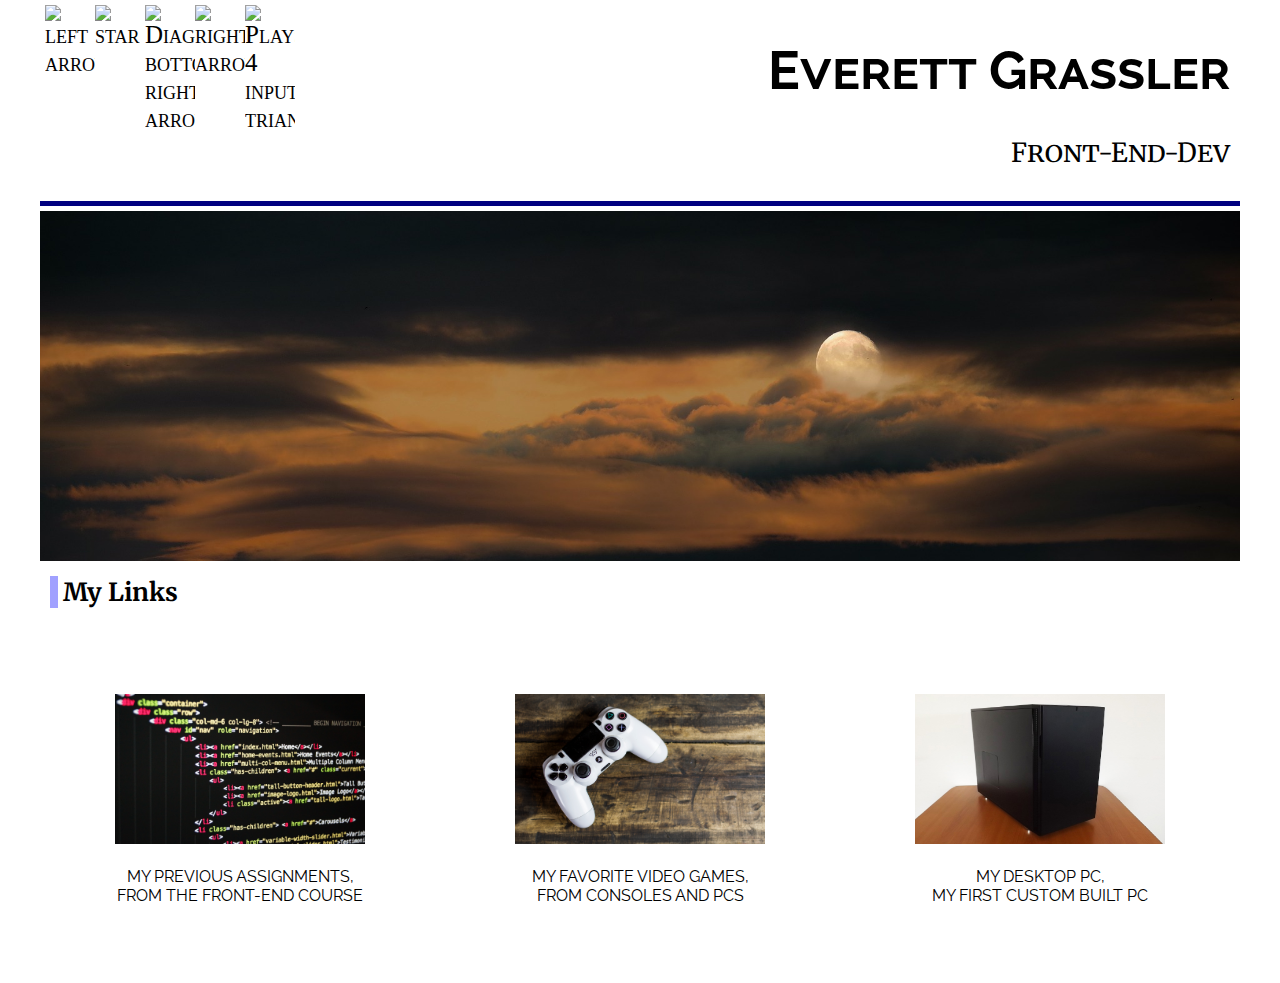
==== index.html @ d07e3a2d "Initial commit to post on GitHub" ====
<!-- 

    Go To Line 30 for HTML

        Requirements:
    The page at minimum includes all of the following:

d    at least 4 images

d    title text (h1, h2, etc.)

d    regular (paragraph) text

d    a logo.

d    Page utilizes a grid-based layout with styles making use of the flexbox

d    All content is responsive and displays on all display sizes. This includes: Desktop, Mobile, Tablet

d    The assignment completely separates structure (HTML) from design/style (CSS).

d    There are no style attributes present in the body of the HTML document.

d    There are no <style> elements in the document.
    
d    Your project looks similar to the provided mock-up, with your own personal customization's.

-->

<!DOCTYPE html>
<html lang="en">
    <head>
        <meta charset="UTF-8">
        <meta name="viewport" content="width=device-width, initial-scale=1.0">
        <link rel="stylesheet" href="stylesheet/style.css">
        <!--Link For 2 Fonts-->
        <link href="https://fonts.googleapis.com/css?family=Merriweather|Raleway" rel="stylesheet">
        <title>Portfolio</title>
    </head>
    <body>
        <div class="whole-con">

                <!--Top Header Bar-->
            <header class="header">
                <div class="name-title">
                    <h1>Everett Grassler</h1>
                    <p>Front-End-Dev</p>
                </div>
                <!--Icons Top Left-->
                <div class="move-string">
                    <img class="move-arrow" src="https://mspkvp.github.io/tk7movespretty/assets/arrow/f.svg" alt="left arrow">
                    <img class="move-arrow" src="https://mspkvp.github.io/tk7movespretty/assets/arrow/n.svg" alt="star">
                    <img class="move-arrow" src="https://mspkvp.github.io/tk7movespretty/assets/arrow/d.svg" alt="Diagonal bottom right arrow">
                    <img class="move-arrow" src="https://mspkvp.github.io/tk7movespretty/assets/arrow/df.svg" alt="right arrow">
                    <img class="move-button" src="https://mspkvp.github.io/tk7movespretty/assets/button/PS4/2.svg" alt="Playstaion 4 input triangle">
                </div>
            </header>

            <!--Hero Image/Banner Image-->
            <div class="hero">
                <img src="images/hero.jpg" alt="Clouds and The Moon">
            </div>

            <h3>My Links</h3>
            
            <!--Container for thumbnails-->
            <div class="img-con">
                <!--3 Thmubnails with working links-->
                <div class="thumbnail">
                    <a href="link/my-previous-assignments/link-page.html" target="_blank">
                        <img src="images/HTML-image.jpg" alt="HTML on screen">
                        <p>
                            My Previous Assignments, <br>
                            from the Front-End Course
                        </p>
                    </a>
                </div>
                <div class="thumbnail">
                    <a href="link/my-fav-games/index.html" target="_blank">
                        <img src="images/video-games.jpg" alt="Ps4 Controller">
                        <p>
                            My Favorite Video Games, <br>
                            from consoles and PCs
                        </p>
                    </a>
                </div>
                <div class="thumbnail">
                    <!--Link to external site-->
                    <a href="https://ca.pcpartpicker.com/list/8KP49J" target="_blank">
                        <img src="images/PC-case.jpg" alt="My PC">
                        <p>
                            My Desktop PC, <br>
                            My first Custom Built PC
                        </p>
                    </a>
                </div>
            </div>
            <!-- <footer>
                <span>Page Subject To Change</span>
            </footer> -->
        </div>
    </body>
</html>
---- stylesheet/style.css ----
/*
    Fonts

font-family: 'Raleway', sans-serif;

font-family: 'Merriweather', serif;

*/

    /*Resets CSS and Gives Global Font*/
html, body {
    margin: 0;
    padding: 0;
    font-size: 25px;
}

    /*Centers Main Container*/
.whole-con {
    width: 100%;
    max-width: 1200px;
    margin: auto;
}

    /*Header with name plus EWGF with space between*/
header.header  {
    display: flex;
    flex-flow: row nowrap;
    justify-content: space-between;
    padding: 5px;
    margin-bottom: 5px;
    font-variant: small-caps;
    border-bottom: navy 5px solid;
}
    /*puts name after EWGF*/
header.header .name-title {
    order: 1;
}
    /*aligns the title undertext to the right*/
header.header .name-title p {
    font-size: 75%;
    text-align: right;
    font-family: 'Merriweather', serif;
}
    /*aligns the header title to the right*/
h1 {
    text-align: right;
    font-size: 100%;
    font-family: 'Raleway', sans-serif;
}

    /*puts EWGF into a row*/
header.header div.move-string {
    display: flex;
    flex-direction: row;
    height: 150px;
}

        /* EWGF */
header.header div.move-string img {
    width: 30px;
    height: 100%;
}

    /*Hero Container Spans 100% Of The Viewport*/
div.hero {
    width: 100%;
}

    /*Hero Img spans 100% Of The Hero Container*/
div.hero img {
    width: 100%;
}

    /*Thumbnail Container*/
.img-con {
    display: flex;
    flex-direction: column;
    align-items: center;
    justify-content: space-evenly;
    height: 650px;
}

    /*Thumbnail Size*/
div.img-con img {
    width: 250px;
    height: 150px;
}

    /*Removes underline from link*/
div.img-con div.thumbnail a {
    text-decoration: none;
    color: black;
}

    /*Text Below Thumbnail*/
div.img-con div.thumbnail p {
    font-size: 60%;
    text-align: center;
    text-transform: uppercase;
    font-family: 'Raleway', sans-serif;
}

    /*My Links header*/
h3 {
    margin-top: 15px;
    padding-left: 5px;
    font-size: 75%;
    text-align: center;
    font-family: 'Merriweather', serif;
}

/* footer {
    width: 95%;
    max-width: 1200px;
    margin: auto;
    padding: 5px;
    background-color: #8181889e;
    font-family: 'Merriweather', serif;
    color: #939399;
    font-size: small;
} */

        /*Breakpoints*/

@media screen and (min-width: 768px) {
    header.header .name-title {
        font-size: 140%;
        padding-right: 5px;
    }

        /*Moves "My Links" to the left with styles*/
    h3 {
        text-align: left;
        font-size: 100%;
        border-left: #6e6effa6 8px solid;
        margin-left: 10px;
    }

    .img-con {
        flex-direction: row;
        height: 350px;
    }
}

    /*Thumbnail/icon hover when min-width 850px*/
@media screen and (min-width: 850px) {
    div.img-con img:hover {
        width: 300px;
        height: 200px;
        transition-property: all;
        transition-duration: 1.5s;
    }

    header.header 
    div.move-string img:hover {
        width: 50px;
        transition-property: all;
        transition-duration: 1.5s;
    }
}

@media screen and (min-width: 1200px) {
    h1 {
        font-size: 150%;
    }

    h3 {
        font-size: 100%;
    }

    div.img-con div.thumbnail p {
        font-size: 65%;
    }

        /*Fixed height for hero img + overflow*/
    .hero {
        margin: auto;
        height: 350px;
        overflow: hidden;
    }

        /*Switches Thumbnails to Row*/
    .img-con {
        flex-direction: row;
        justify-content: space-around;
    }

        /*Icons 10px bigger*/
    header.header div.move-string img {
        width: 50px;
    }

    header.header 
    div.move-string img:hover {
        width: 60px;
        transition-property: all;
        transition-duration: 1.5s;
    }
}
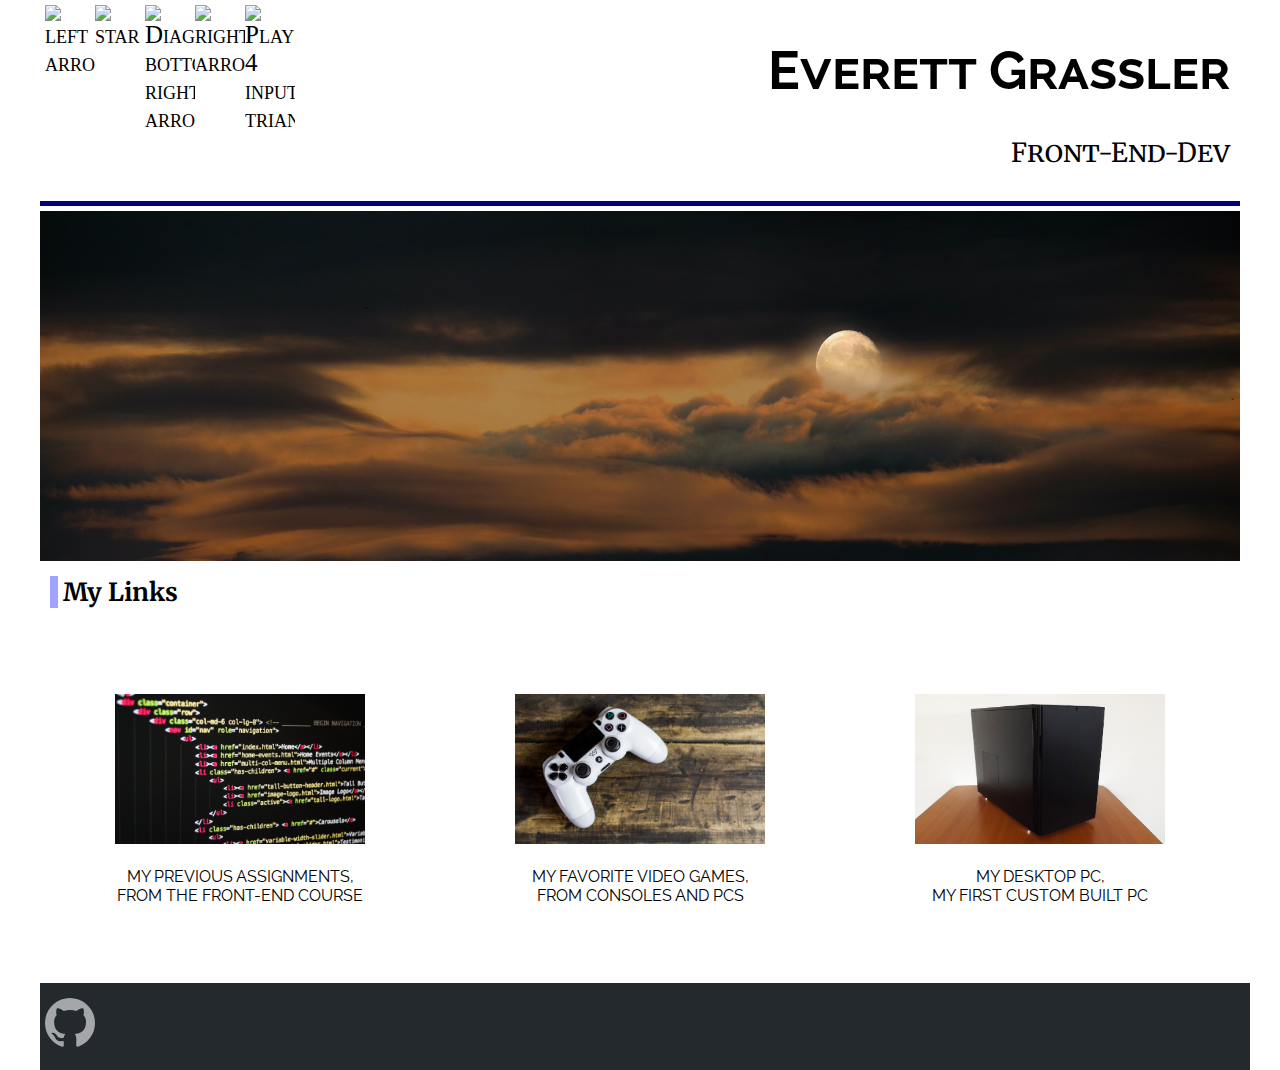
==== commit fd0e0a47: "reformatted html, added footer and only on icon<a>" ====
--- a/index.html
+++ b/index.html
@@ -29,75 +29,85 @@
 
 <!DOCTYPE html>
 <html lang="en">
-    <head>
-        <meta charset="UTF-8">
-        <meta name="viewport" content="width=device-width, initial-scale=1.0">
-        <link rel="stylesheet" href="stylesheet/style.css">
-        <!--Link For 2 Fonts-->
-        <link href="https://fonts.googleapis.com/css?family=Merriweather|Raleway" rel="stylesheet">
-        <title>Portfolio</title>
-    </head>
-    <body>
-        <div class="whole-con">
 
-                <!--Top Header Bar-->
-            <header class="header">
-                <div class="name-title">
-                    <h1>Everett Grassler</h1>
-                    <p>Front-End-Dev</p>
-                </div>
-                <!--Icons Top Left-->
-                <div class="move-string">
-                    <img class="move-arrow" src="https://mspkvp.github.io/tk7movespretty/assets/arrow/f.svg" alt="left arrow">
-                    <img class="move-arrow" src="https://mspkvp.github.io/tk7movespretty/assets/arrow/n.svg" alt="star">
-                    <img class="move-arrow" src="https://mspkvp.github.io/tk7movespretty/assets/arrow/d.svg" alt="Diagonal bottom right arrow">
-                    <img class="move-arrow" src="https://mspkvp.github.io/tk7movespretty/assets/arrow/df.svg" alt="right arrow">
-                    <img class="move-button" src="https://mspkvp.github.io/tk7movespretty/assets/button/PS4/2.svg" alt="Playstaion 4 input triangle">
-                </div>
-            </header>
+<head>
+    <meta charset="UTF-8">
+    <meta name="viewport" content="width=device-width, initial-scale=1.0">
+    <link rel="stylesheet" href="stylesheet/style.css">
+    <!--Link For 2 Fonts-->
+    <link href="https://fonts.googleapis.com/css?family=Merriweather|Raleway" rel="stylesheet">
+    <title>Portfolio</title>
+</head>
 
-            <!--Hero Image/Banner Image-->
-            <div class="hero">
-                <img src="images/hero.jpg" alt="Clouds and The Moon">
+<body>
+    <div class="whole-con">
+
+        <!--Top Header Bar-->
+        <header class="header">
+            <div class="name-title">
+                <h1>Everett Grassler</h1>
+                <p>Front-End-Dev</p>
             </div>
+            <!--Icons Top Left-->
+            <div class="move-string">
+                <img class="move-arrow" src="https://mspkvp.github.io/tk7movespretty/assets/arrow/f.svg" alt="left arrow">
+                <img class="move-arrow" src="https://mspkvp.github.io/tk7movespretty/assets/arrow/n.svg" alt="star">
+                <img class="move-arrow" src="https://mspkvp.github.io/tk7movespretty/assets/arrow/d.svg" alt="Diagonal bottom right arrow">
+                <img class="move-arrow" src="https://mspkvp.github.io/tk7movespretty/assets/arrow/df.svg" alt="right arrow">
+                <img class="move-button" src="https://mspkvp.github.io/tk7movespretty/assets/button/PS4/2.svg" alt="Playstaion 4 input triangle">
+            </div>
+        </header>
 
-            <h3>My Links</h3>
-            
-            <!--Container for thumbnails-->
-            <div class="img-con">
-                <!--3 Thmubnails with working links-->
-                <div class="thumbnail">
-                    <a href="link/my-previous-assignments/link-page.html" target="_blank">
-                        <img src="images/HTML-image.jpg" alt="HTML on screen">
-                        <p>
-                            My Previous Assignments, <br>
-                            from the Front-End Course
-                        </p>
-                    </a>
-                </div>
-                <div class="thumbnail">
-                    <a href="link/my-fav-games/index.html" target="_blank">
-                        <img src="images/video-games.jpg" alt="Ps4 Controller">
-                        <p>
-                            My Favorite Video Games, <br>
-                            from consoles and PCs
-                        </p>
-                    </a>
-                </div>
-                <div class="thumbnail">
-                    <!--Link to external site-->
-                    <a href="https://ca.pcpartpicker.com/list/8KP49J" target="_blank">
-                        <img src="images/PC-case.jpg" alt="My PC">
-                        <p>
-                            My Desktop PC, <br>
-                            My first Custom Built PC
-                        </p>
-                    </a>
-                </div>
+        <!--Hero Image/Banner Image-->
+        <div class="hero">
+            <img src="images/hero.jpg" alt="Clouds and The Moon">
+        </div>
+
+        <h3>My Links</h3>
+
+        <!--Container for thumbnails-->
+        <div class="img-con">
+            <!--3 Thmubnails with working links-->
+            <div class="thumbnail">
+                <a href="link/my-previous-assignments/link-page.html" target="_blank">
+                    <img src="images/HTML-image.jpg" alt="HTML on screen">
+                    <p>
+                        My Previous Assignments, <br>
+                        from the Front-End Course
+                    </p>
+                </a>
             </div>
-            <!-- <footer>
-                <span>Page Subject To Change</span>
-            </footer> -->
+            <div class="thumbnail">
+                <a href="link/my-fav-games/index.html" target="_blank">
+                    <img src="images/video-games.jpg" alt="Ps4 Controller">
+                    <p>
+                        My Favorite Video Games, <br>
+                        from consoles and PCs
+                    </p>
+                </a>
+            </div>
+            <div class="thumbnail">
+                <!--Link to external site-->
+                <a href="https://ca.pcpartpicker.com/list/8KP49J" target="_blank">
+                    <img src="images/PC-case.jpg" alt="My PC">
+                    <p>
+                        My Desktop PC, <br>
+                        My first Custom Built PC
+                    </p>
+                </a>
+            </div>
         </div>
-    </body>
+
+        <footer>
+            <div>
+                <a href="https://github.com/Dragwar" target="_blank" class="git-hub">
+                    <svg height="32" class="octicon" viewBox="0 0 16 16" version="1.1" width="32" aria-hidden="true"><path fill-rule="evenodd" d="M8 0C3.58 0 0 3.58 0 8c0 3.54 2.29 6.53 5.47 7.59.4.07.55-.17.55-.38 0-.19-.01-.82-.01-1.49-2.01.37-2.53-.49-2.69-.94-.09-.23-.48-.94-.82-1.13-.28-.15-.68-.52-.01-.53.63-.01 1.08.58 1.23.82.72 1.21 1.87.87 2.33.66.07-.52.28-.87.51-1.07-1.78-.2-3.64-.89-3.64-3.95 0-.87.31-1.59.82-2.15-.08-.2-.36-1.02.08-2.12 0 0 .67-.21 2.2.82.64-.18 1.32-.27 2-.27.68 0 1.36.09 2 .27 1.53-1.04 2.2-.82 2.2-.82.44 1.1.16 1.92.08 2.12.51.56.82 1.27.82 2.15 0 3.07-1.87 3.75-3.65 3.95.29.25.54.73.54 1.48 0 1.07-.01 1.93-.01 2.2 0 .21.15.46.55.38A8.013 8.013 0 0 0 16 8c0-4.42-3.58-8-8-8z"></path></svg>
+                </a>
+
+
+            </div>
+        </footer>
+    </div>
+</body>
+
 </html>--- a/stylesheet/style.css
+++ b/stylesheet/style.css
@@ -12,6 +12,7 @@
     margin: 0;
     padding: 0;
     font-size: 25px;
+    overflow-x: hidden;
 }
 
     /*Centers Main Container*/
@@ -109,16 +110,32 @@
     font-family: 'Merriweather', serif;
 }
 
-/* footer {
-    width: 95%;
+        /*Footer*/
+footer {
+    display: flex; 
+    width: 100%;
     max-width: 1200px;
     margin: auto;
-    padding: 5px;
-    background-color: #8181889e;
+    padding-top: 15px;
+    padding-right: 5px;
+    padding-left: 5px;
+    padding-bottom: 15px;
+    background-color: #24292e;
     font-family: 'Merriweather', serif;
-    color: #939399;
-    font-size: small;
-} */
+    color: white;
+    text-decoration: unset;
+    list-style: unset;
+}
+
+footer > div > a > svg.octicon {
+    width: 50px;
+    height: 50px;
+    fill: rgba(255, 255, 255, 0.589);
+}
+
+footer > div > a > svg.octicon:hover {
+    fill: white;
+}
 
         /*Breakpoints*/
 
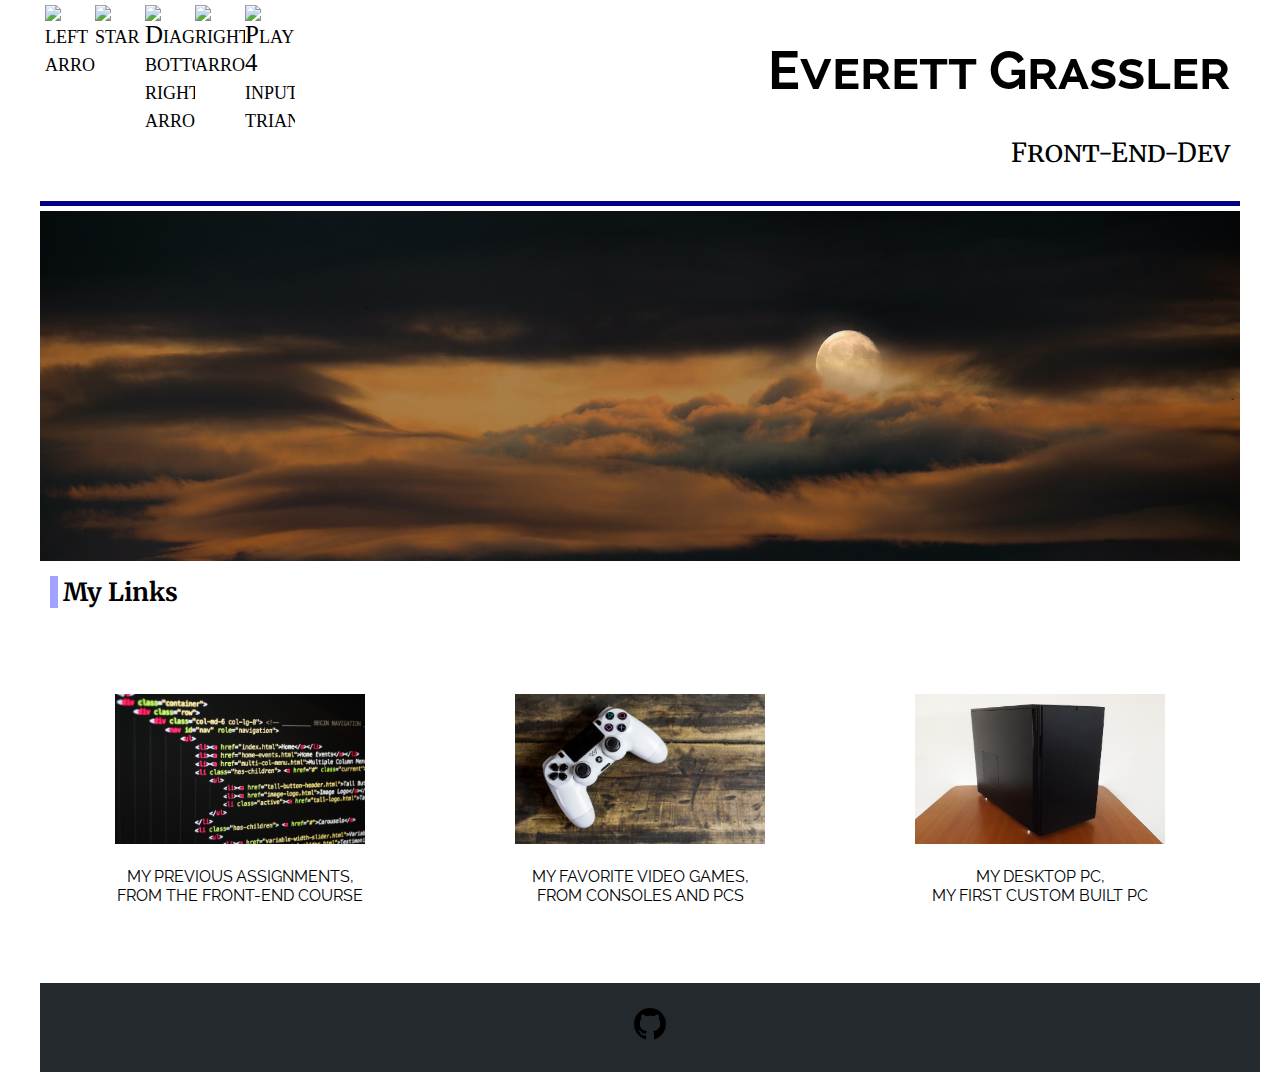
==== commit 4c9e86ee: "reformatted html, added footer and only on icon<a>" ====
--- a/index.html
+++ b/index.html
@@ -100,11 +100,15 @@
 
         <footer>
             <div>
-                <a href="https://github.com/Dragwar" target="_blank" class="git-hub">
-                    <svg height="32" class="octicon" viewBox="0 0 16 16" version="1.1" width="32" aria-hidden="true"><path fill-rule="evenodd" d="M8 0C3.58 0 0 3.58 0 8c0 3.54 2.29 6.53 5.47 7.59.4.07.55-.17.55-.38 0-.19-.01-.82-.01-1.49-2.01.37-2.53-.49-2.69-.94-.09-.23-.48-.94-.82-1.13-.28-.15-.68-.52-.01-.53.63-.01 1.08.58 1.23.82.72 1.21 1.87.87 2.33.66.07-.52.28-.87.51-1.07-1.78-.2-3.64-.89-3.64-3.95 0-.87.31-1.59.82-2.15-.08-.2-.36-1.02.08-2.12 0 0 .67-.21 2.2.82.64-.18 1.32-.27 2-.27.68 0 1.36.09 2 .27 1.53-1.04 2.2-.82 2.2-.82.44 1.1.16 1.92.08 2.12.51.56.82 1.27.82 2.15 0 3.07-1.87 3.75-3.65 3.95.29.25.54.73.54 1.48 0 1.07-.01 1.93-.01 2.2 0 .21.15.46.55.38A8.013 8.013 0 0 0 16 8c0-4.42-3.58-8-8-8z"></path></svg>
-                </a>
-
-
+                <div class="icon-link git-hub">
+                    <a href="https://github.com/Dragwar" target="_blank" class="git-hub">
+                        <svg height="32" class="octicon" viewBox="0 0 16 16" version="1.1" width="32" aria-hidden="true">
+                        
+                            <path fill-rule="evenodd" d="M8 0C3.58 0 0 3.58 0 8c0 3.54 2.29 6.53 5.47 7.59.4.07.55-.17.55-.38 0-.19-.01-.82-.01-1.49-2.01.37-2.53-.49-2.69-.94-.09-.23-.48-.94-.82-1.13-.28-.15-.68-.52-.01-.53.63-.01 1.08.58 1.23.82.72 1.21 1.87.87 2.33.66.07-.52.28-.87.51-1.07-1.78-.2-3.64-.89-3.64-3.95 0-.87.31-1.59.82-2.15-.08-.2-.36-1.02.08-2.12 0 0 .67-.21 2.2.82.64-.18 1.32-.27 2-.27.68 0 1.36.09 2 .27 1.53-1.04 2.2-.82 2.2-.82.44 1.1.16 1.92.08 2.12.51.56.82 1.27.82 2.15 0 3.07-1.87 3.75-3.65 3.95.29.25.54.73.54 1.48 0 1.07-.01 1.93-.01 2.2 0 .21.15.46.55.38A8.013 8.013 0 0 0 16 8c0-4.42-3.58-8-8-8z"></path>
+                        
+                        </svg>
+                    </a>
+                </div>
             </div>
         </footer>
     </div>
--- a/stylesheet/style.css
+++ b/stylesheet/style.css
@@ -111,15 +111,17 @@
 }
 
         /*Footer*/
+
 footer {
-    display: flex; 
+    display: flex;
+    justify-content: space-evenly;
     width: 100%;
     max-width: 1200px;
     margin: auto;
-    padding-top: 15px;
-    padding-right: 5px;
-    padding-left: 5px;
-    padding-bottom: 15px;
+    padding-top: 25px;
+    padding-right: 10px;
+    padding-left: 10px;
+    padding-bottom: 25px;
     background-color: #24292e;
     font-family: 'Merriweather', serif;
     color: white;
@@ -127,13 +129,11 @@
     list-style: unset;
 }
 
-footer > div > a > svg.octicon {
-    width: 50px;
-    height: 50px;
-    fill: rgba(255, 255, 255, 0.589);
-}
-
-footer > div > a > svg.octicon:hover {
+footer > div.icon-link > div > a > svg {
+    fill: rgba(255, 255, 255, 0.438);
+}
+
+footer > div.icon-link > div > a > svg:hover {
     fill: white;
 }
 
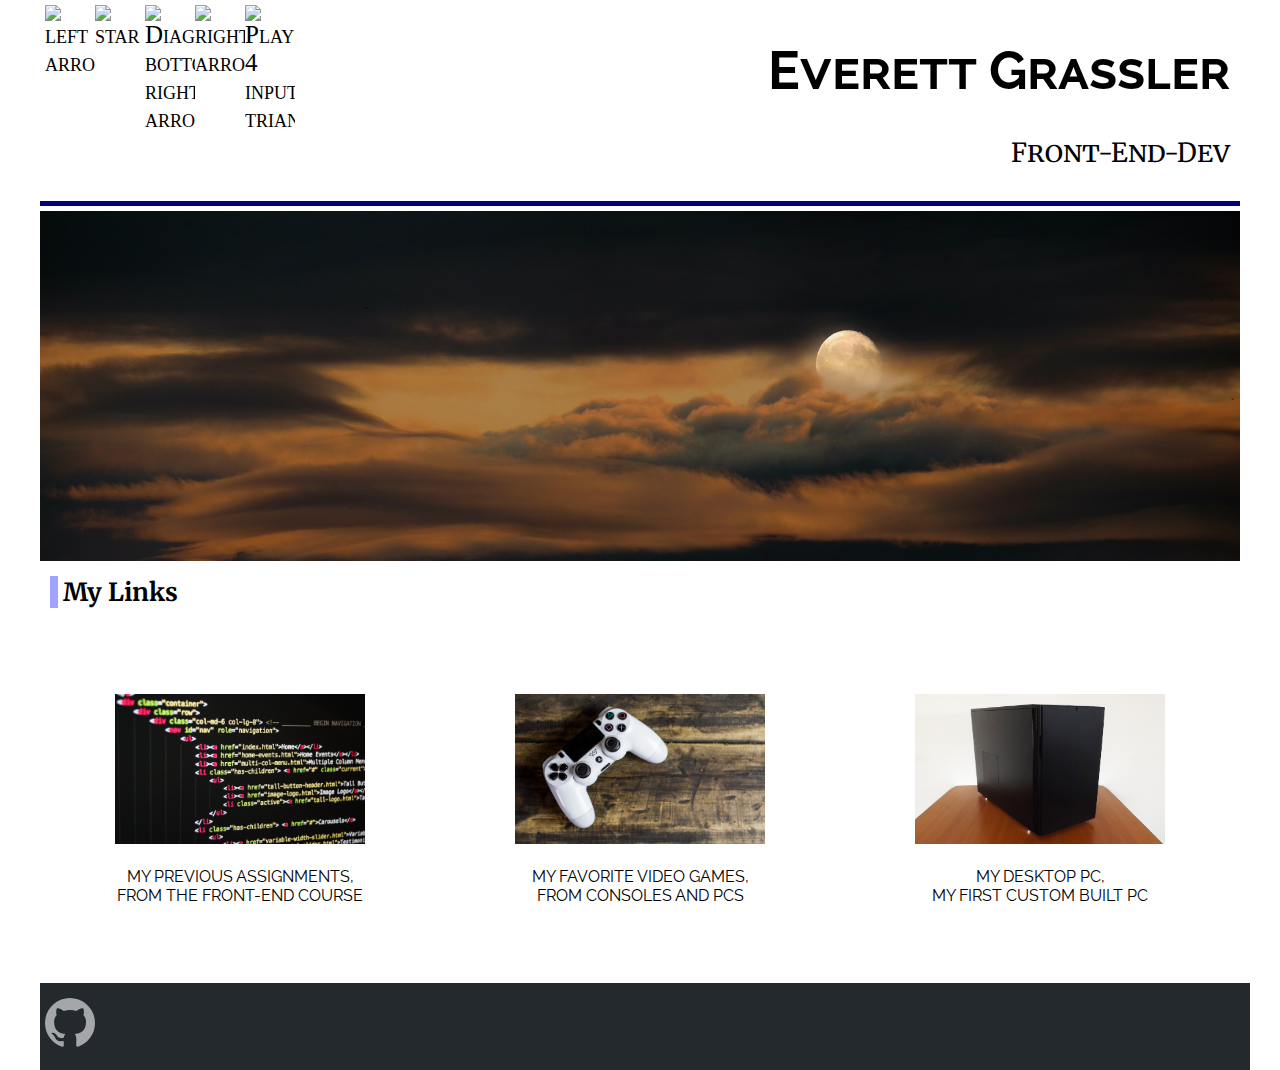
==== commit b30d3e9a: "Merge branch 'master' of https://github.com/Dragwar/SD100-Portfolio" ====
--- a/index.html
+++ b/index.html
@@ -100,15 +100,11 @@
 
         <footer>
             <div>
-                <div class="icon-link git-hub">
-                    <a href="https://github.com/Dragwar" target="_blank" class="git-hub">
-                        <svg height="32" class="octicon" viewBox="0 0 16 16" version="1.1" width="32" aria-hidden="true">
-                        
-                            <path fill-rule="evenodd" d="M8 0C3.58 0 0 3.58 0 8c0 3.54 2.29 6.53 5.47 7.59.4.07.55-.17.55-.38 0-.19-.01-.82-.01-1.49-2.01.37-2.53-.49-2.69-.94-.09-.23-.48-.94-.82-1.13-.28-.15-.68-.52-.01-.53.63-.01 1.08.58 1.23.82.72 1.21 1.87.87 2.33.66.07-.52.28-.87.51-1.07-1.78-.2-3.64-.89-3.64-3.95 0-.87.31-1.59.82-2.15-.08-.2-.36-1.02.08-2.12 0 0 .67-.21 2.2.82.64-.18 1.32-.27 2-.27.68 0 1.36.09 2 .27 1.53-1.04 2.2-.82 2.2-.82.44 1.1.16 1.92.08 2.12.51.56.82 1.27.82 2.15 0 3.07-1.87 3.75-3.65 3.95.29.25.54.73.54 1.48 0 1.07-.01 1.93-.01 2.2 0 .21.15.46.55.38A8.013 8.013 0 0 0 16 8c0-4.42-3.58-8-8-8z"></path>
-                        
-                        </svg>
-                    </a>
-                </div>
+                <a href="https://github.com/Dragwar" target="_blank" class="git-hub">
+                    <svg height="32" class="octicon" viewBox="0 0 16 16" version="1.1" width="32" aria-hidden="true"><path fill-rule="evenodd" d="M8 0C3.58 0 0 3.58 0 8c0 3.54 2.29 6.53 5.47 7.59.4.07.55-.17.55-.38 0-.19-.01-.82-.01-1.49-2.01.37-2.53-.49-2.69-.94-.09-.23-.48-.94-.82-1.13-.28-.15-.68-.52-.01-.53.63-.01 1.08.58 1.23.82.72 1.21 1.87.87 2.33.66.07-.52.28-.87.51-1.07-1.78-.2-3.64-.89-3.64-3.95 0-.87.31-1.59.82-2.15-.08-.2-.36-1.02.08-2.12 0 0 .67-.21 2.2.82.64-.18 1.32-.27 2-.27.68 0 1.36.09 2 .27 1.53-1.04 2.2-.82 2.2-.82.44 1.1.16 1.92.08 2.12.51.56.82 1.27.82 2.15 0 3.07-1.87 3.75-3.65 3.95.29.25.54.73.54 1.48 0 1.07-.01 1.93-.01 2.2 0 .21.15.46.55.38A8.013 8.013 0 0 0 16 8c0-4.42-3.58-8-8-8z"></path></svg>
+                </a>
+
+
             </div>
         </footer>
     </div>
--- a/stylesheet/style.css
+++ b/stylesheet/style.css
@@ -111,17 +111,15 @@
 }
 
         /*Footer*/
-
 footer {
-    display: flex;
-    justify-content: space-evenly;
+    display: flex; 
     width: 100%;
     max-width: 1200px;
     margin: auto;
-    padding-top: 25px;
-    padding-right: 10px;
-    padding-left: 10px;
-    padding-bottom: 25px;
+    padding-top: 15px;
+    padding-right: 5px;
+    padding-left: 5px;
+    padding-bottom: 15px;
     background-color: #24292e;
     font-family: 'Merriweather', serif;
     color: white;
@@ -129,11 +127,13 @@
     list-style: unset;
 }
 
-footer > div.icon-link > div > a > svg {
-    fill: rgba(255, 255, 255, 0.438);
-}
-
-footer > div.icon-link > div > a > svg:hover {
+footer > div > a > svg.octicon {
+    width: 50px;
+    height: 50px;
+    fill: rgba(255, 255, 255, 0.589);
+}
+
+footer > div > a > svg.octicon:hover {
     fill: white;
 }
 
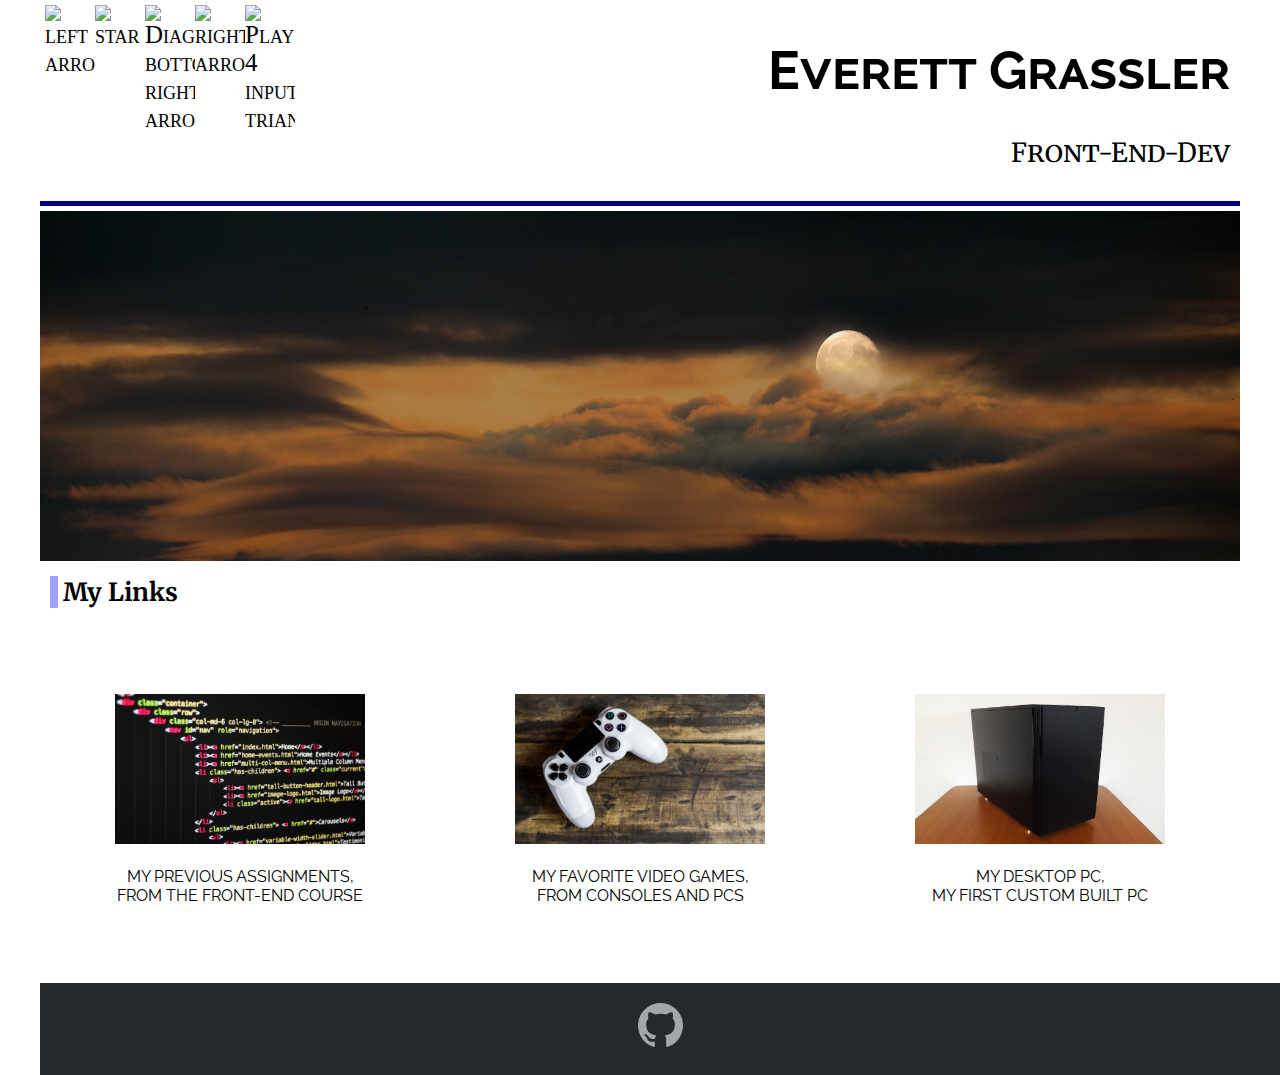
==== commit 786d6767: "restructured html for footer icons display flex" ====
--- a/index.html
+++ b/index.html
@@ -100,11 +100,16 @@
 
         <footer>
             <div>
-                <a href="https://github.com/Dragwar" target="_blank" class="git-hub">
-                    <svg height="32" class="octicon" viewBox="0 0 16 16" version="1.1" width="32" aria-hidden="true"><path fill-rule="evenodd" d="M8 0C3.58 0 0 3.58 0 8c0 3.54 2.29 6.53 5.47 7.59.4.07.55-.17.55-.38 0-.19-.01-.82-.01-1.49-2.01.37-2.53-.49-2.69-.94-.09-.23-.48-.94-.82-1.13-.28-.15-.68-.52-.01-.53.63-.01 1.08.58 1.23.82.72 1.21 1.87.87 2.33.66.07-.52.28-.87.51-1.07-1.78-.2-3.64-.89-3.64-3.95 0-.87.31-1.59.82-2.15-.08-.2-.36-1.02.08-2.12 0 0 .67-.21 2.2.82.64-.18 1.32-.27 2-.27.68 0 1.36.09 2 .27 1.53-1.04 2.2-.82 2.2-.82.44 1.1.16 1.92.08 2.12.51.56.82 1.27.82 2.15 0 3.07-1.87 3.75-3.65 3.95.29.25.54.73.54 1.48 0 1.07-.01 1.93-.01 2.2 0 .21.15.46.55.38A8.013 8.013 0 0 0 16 8c0-4.42-3.58-8-8-8z"></path></svg>
-                </a>
-
-
+                <div class="icon-link">
+                    <a href="https://github.com/Dragwar" target="_blank" class="git-hub">
+                        <svg height="45" class="octicon" viewBox="0 0 16 16" version="1.1" width="45" aria-hidden="true">
+                            <path fill-rule="evenodd" d="M8 0C3.58 0 0 3.58 0 8c0 3.54 2.29 6.53 5.47 7.59.4.07.55-.17.55-.38 0-.19-.01-.82-.01-1.49-2.01.37-2.53-.49-2.69-.94-.09-.23-.48-.94-.82-1.13-.28-.15-.68-.52-.01-.53.63-.01 1.08.58 1.23.82.72 1.21 1.87.87 2.33.66.07-.52.28-.87.51-1.07-1.78-.2-3.64-.89-3.64-3.95 0-.87.31-1.59.82-2.15-.08-.2-.36-1.02.08-2.12 0 0 .67-.21 2.2.82.64-.18 1.32-.27 2-.27.68 0 1.36.09 2 .27 1.53-1.04 2.2-.82 2.2-.82.44 1.1.16 1.92.08 2.12.51.56.82 1.27.82 2.15 0 3.07-1.87 3.75-3.65 3.95.29.25.54.73.54 1.48 0 1.07-.01 1.93-.01 2.2 0 .21.15.46.55.38A8.013 8.013 0 0 0 16 8c0-4.42-3.58-8-8-8z"></path>
+                        </svg>
+                    </a>
+                </div>
+                <div class="icon-link"></div>
+                <div class="icon-link"></div>
+                <div class="icon-link"></div>
             </div>
         </footer>
     </div>
--- a/stylesheet/style.css
+++ b/stylesheet/style.css
@@ -111,15 +111,14 @@
 }
 
         /*Footer*/
+
 footer {
-    display: flex; 
+    display: flex;
+    justify-content: space-evenly;
     width: 100%;
     max-width: 1200px;
     margin: auto;
-    padding-top: 15px;
-    padding-right: 5px;
-    padding-left: 5px;
-    padding-bottom: 15px;
+    padding: 20px;
     background-color: #24292e;
     font-family: 'Merriweather', serif;
     color: white;
@@ -127,13 +126,11 @@
     list-style: unset;
 }
 
-footer > div > a > svg.octicon {
-    width: 50px;
-    height: 50px;
+footer div.icon-link a svg {
     fill: rgba(255, 255, 255, 0.589);
 }
 
-footer > div > a > svg.octicon:hover {
+footer div.icon-link a svg:hover {
     fill: white;
 }
 
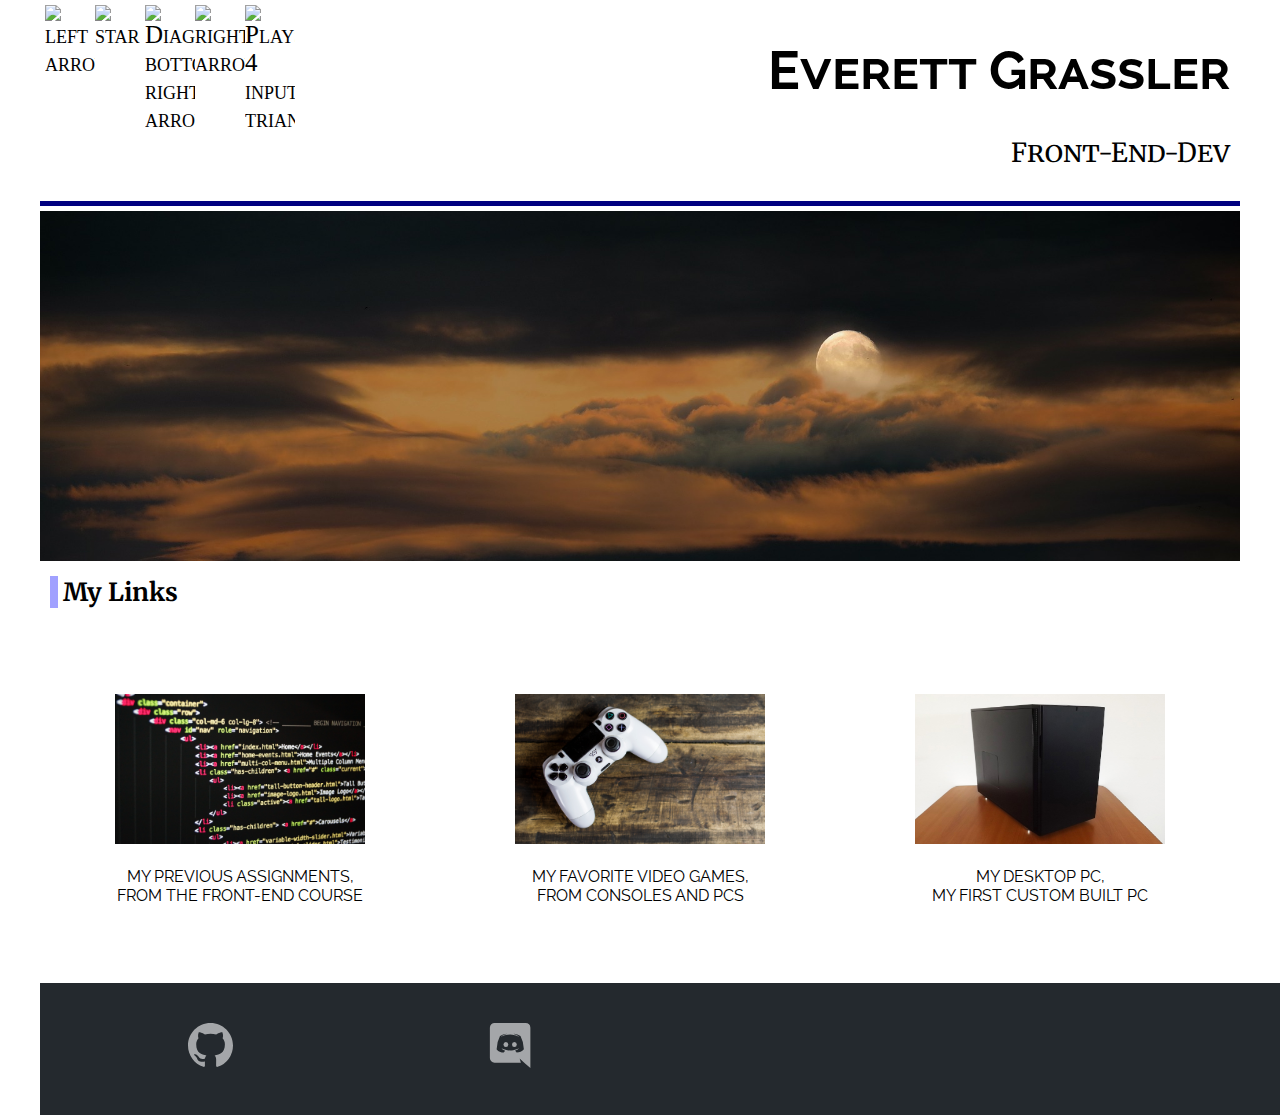
==== commit ee59f515: "added discord icon in footer" ====
--- a/index.html
+++ b/index.html
@@ -101,13 +101,21 @@
         <footer>
             <div>
                 <div class="icon-link">
-                    <a href="https://github.com/Dragwar" target="_blank" class="git-hub">
-                        <svg height="45" class="octicon" viewBox="0 0 16 16" version="1.1" width="45" aria-hidden="true">
+                    <a href="https://github.com/Dragwar" target="_blank" class="git-hub-link">
+                        <svg class="octicon-icon" viewBox="0 0 16 16" width="45" height="45" aria-hidden="true">
                             <path fill-rule="evenodd" d="M8 0C3.58 0 0 3.58 0 8c0 3.54 2.29 6.53 5.47 7.59.4.07.55-.17.55-.38 0-.19-.01-.82-.01-1.49-2.01.37-2.53-.49-2.69-.94-.09-.23-.48-.94-.82-1.13-.28-.15-.68-.52-.01-.53.63-.01 1.08.58 1.23.82.72 1.21 1.87.87 2.33.66.07-.52.28-.87.51-1.07-1.78-.2-3.64-.89-3.64-3.95 0-.87.31-1.59.82-2.15-.08-.2-.36-1.02.08-2.12 0 0 .67-.21 2.2.82.64-.18 1.32-.27 2-.27.68 0 1.36.09 2 .27 1.53-1.04 2.2-.82 2.2-.82.44 1.1.16 1.92.08 2.12.51.56.82 1.27.82 2.15 0 3.07-1.87 3.75-3.65 3.95.29.25.54.73.54 1.48 0 1.07-.01 1.93-.01 2.2 0 .21.15.46.55.38A8.013 8.013 0 0 0 16 8c0-4.42-3.58-8-8-8z"></path>
                         </svg>
                     </a>
                 </div>
-                <div class="icon-link"></div>
+                <div class="icon-link">
+                    <a href="#" target="_blank" class="discord-link">
+                        <svg class="discord-icon" viewBox="0 0 33 36" width="45" height="45">
+                            <ellipse cx="19.6" cy="17.1" rx="1.9" ry="2"></ellipse>
+                            <ellipse cx="12.8" cy="17.1" rx="1.9" ry="2"></ellipse>
+                            <path d="M28.5,0H3.8A3.778,3.778,0,0,0,0,3.7V28a3.714,3.714,0,0,0,3.8,3.7h21l-1-3.3,2.4,2.1,2.2,2,4,3.4V3.7A3.937,3.937,0,0,0,28.5,0ZM21.4,23.5s-.7-.8-1.2-1.5a5.958,5.958,0,0,0,3.3-2.1A22.059,22.059,0,0,1,21.4,21a13.817,13.817,0,0,1-2.7.8,15.394,15.394,0,0,1-4.8,0,12.544,12.544,0,0,1-2.7-.8c-.4-.2-.9-.4-1.4-.6-.1,0-.1-.1-.2-.1H9.5A5.2,5.2,0,0,0,9,20a5.932,5.932,0,0,0,3.2,2.1c-.6.7-1.2,1.5-1.2,1.5-4.1-.1-5.6-2.7-5.6-2.7A23.4,23.4,0,0,1,8.1,10.4a8.948,8.948,0,0,1,5.2-1.9l.2.2A10.672,10.672,0,0,0,8.7,11s.4-.2,1.1-.5A13.33,13.33,0,0,1,14,9.4h.3a15.243,15.243,0,0,1,3.7,0,16.225,16.225,0,0,1,5.6,1.7A12.081,12.081,0,0,0,19,8.8l.3-.3a8.948,8.948,0,0,1,5.2,1.9,23.4,23.4,0,0,1,2.7,10.5A7.865,7.865,0,0,1,21.4,23.5Z"></path>
+                        </svg>
+                    </a>
+                </div>
                 <div class="icon-link"></div>
                 <div class="icon-link"></div>
             </div>
--- a/stylesheet/style.css
+++ b/stylesheet/style.css
@@ -112,7 +112,7 @@
 
         /*Footer*/
 
-footer {
+footer div {
     display: flex;
     justify-content: space-evenly;
     width: 100%;
